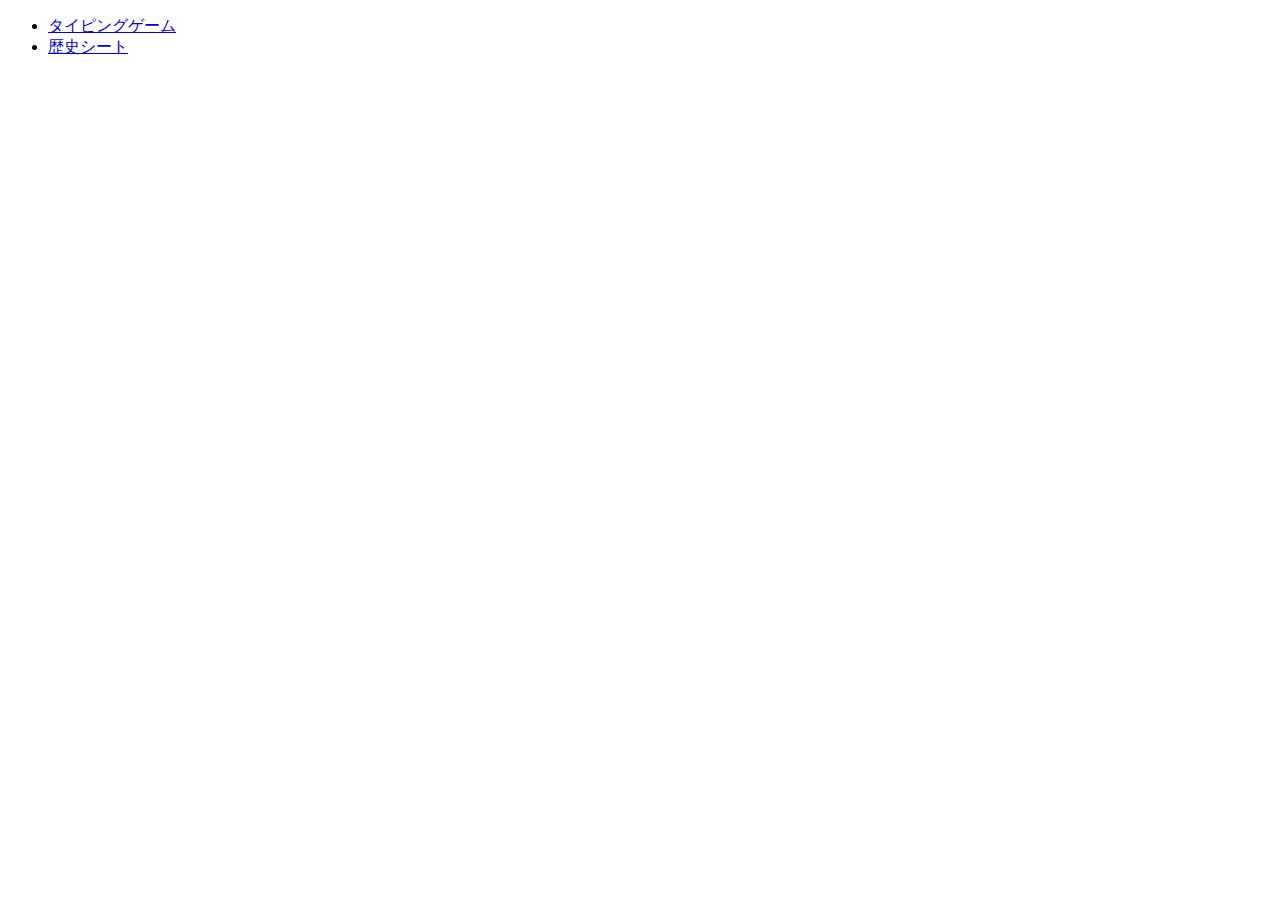
==== docs/index.html @ 08c952fa "first" ====
<!DOCTYPE html>
<html lang="ja">
<head>
    <meta charset="UTF-8">
    <meta name="viewport" content="width=device-width, initial-scale=1.0">
    <title>ハイスト関連のシンプルなフロントエンドのみのテスト</title>
    <link rel="stylesheet" href="style.css">
</head>
<body>
    <ul>
        <li><a href="typing">タイピングゲーム</a></li>
        <li><a href="history_sheet">歴史シート</a></li>
    </ul>
    <script src="main.js"></script>
</body>
</html>
---- docs/style.css ----

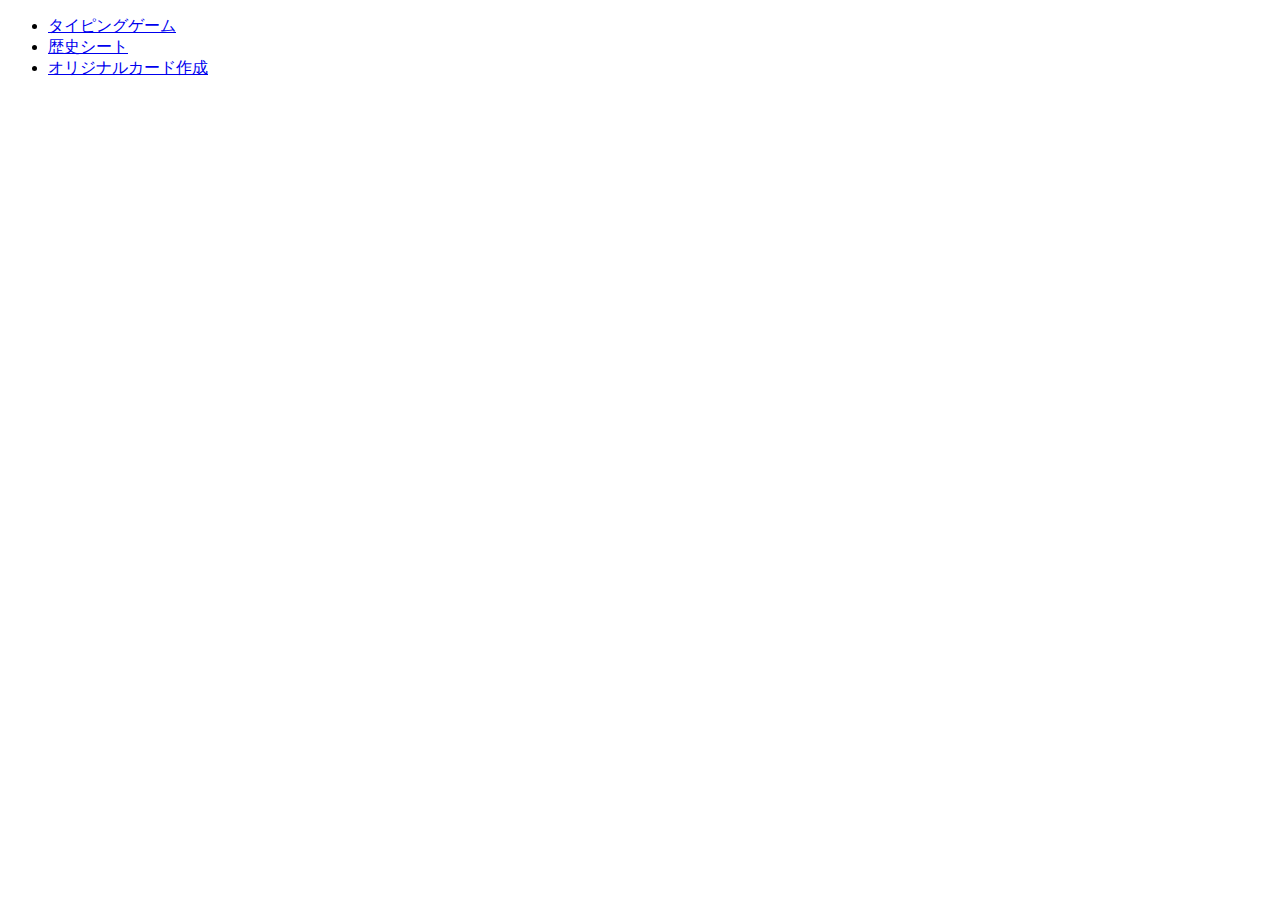
==== commit 3b16ee16: "ダウンロード機能とマーク変更機能を追加" ====
--- a/docs/index.html
+++ b/docs/index.html
@@ -10,6 +10,7 @@
     <ul>
         <li><a href="typing">タイピングゲーム</a></li>
         <li><a href="history_sheet">歴史シート</a></li>
+        <li><a href="oroginal_card">オリジナルカード作成</a></li>
     </ul>
     <script src="main.js"></script>
 </body>
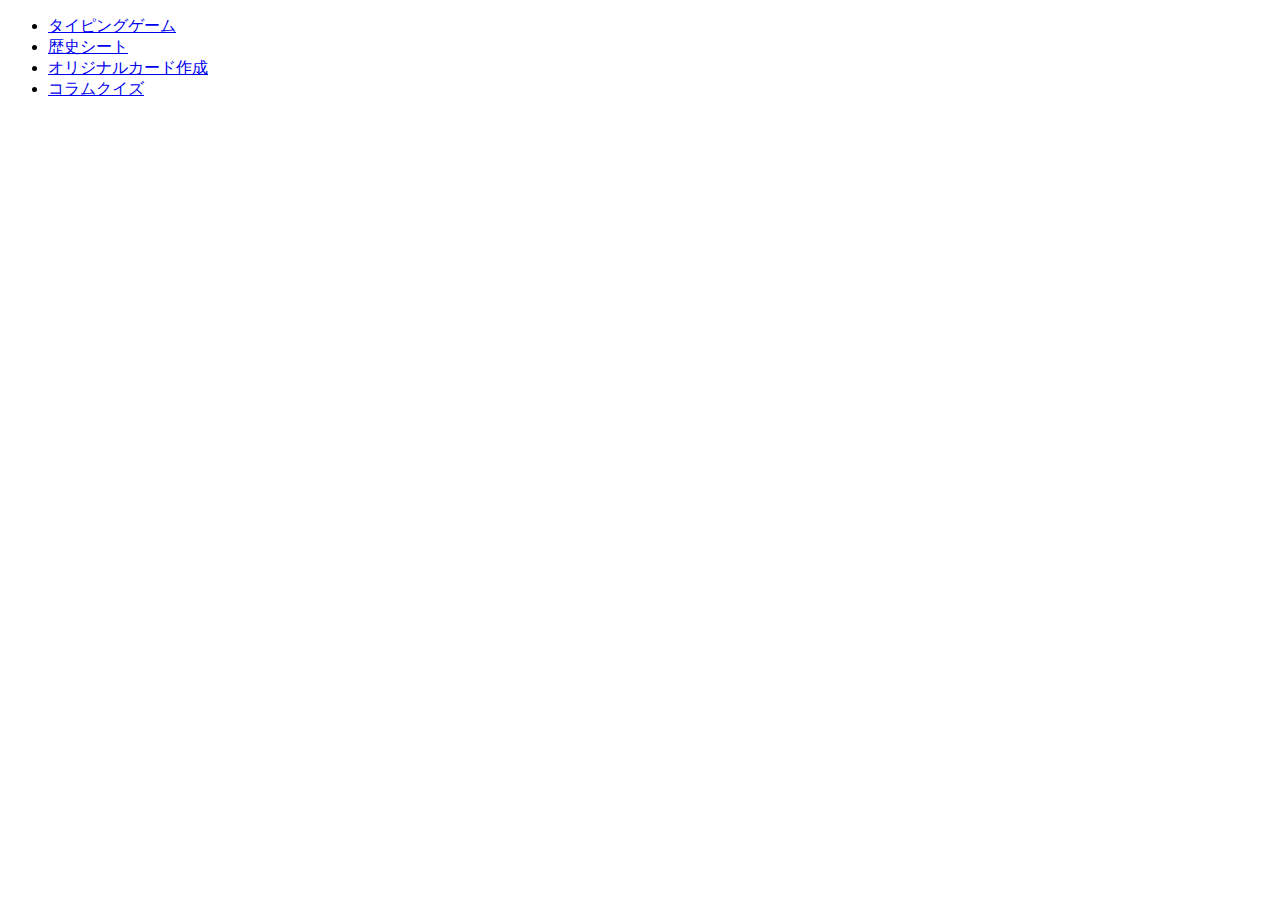
==== commit f24d9261: "コラムクイズデモ" ====
--- a/docs/index.html
+++ b/docs/index.html
@@ -10,7 +10,8 @@
     <ul>
         <li><a href="typing">タイピングゲーム</a></li>
         <li><a href="history_sheet">歴史シート</a></li>
-        <li><a href="oroginal_card">オリジナルカード作成</a></li>
+        <li><a href="original_card">オリジナルカード作成</a></li>
+        <li><a href="column_quiz">コラムクイズ</a></li>
     </ul>
     <script src="main.js"></script>
 </body>
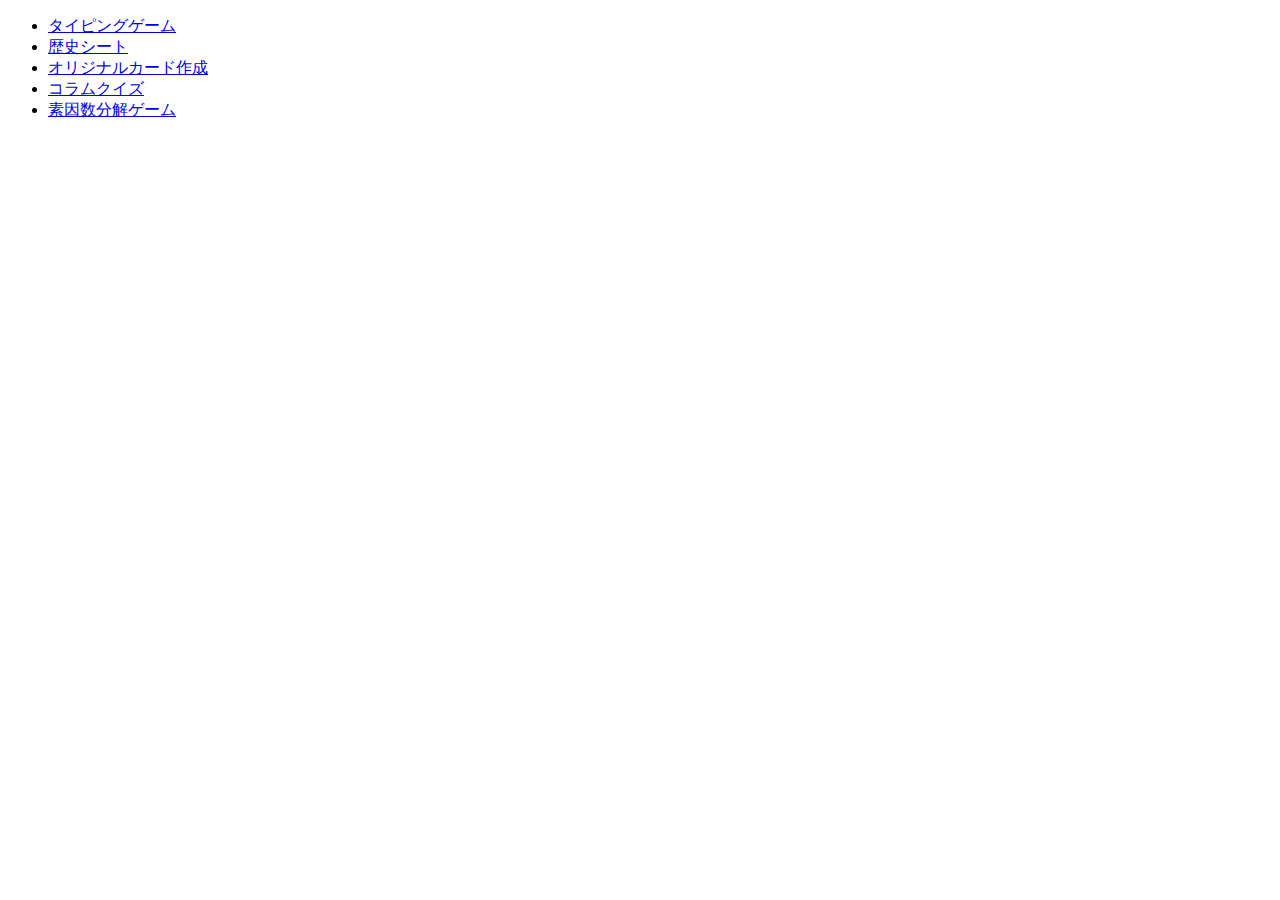
==== commit 1a65cd7d: "prime_gameを実装" ====
--- a/docs/index.html
+++ b/docs/index.html
@@ -12,6 +12,7 @@
         <li><a href="history_sheet">歴史シート</a></li>
         <li><a href="original_card">オリジナルカード作成</a></li>
         <li><a href="column_quiz">コラムクイズ</a></li>
+        <li><a href="prime_game">素因数分解ゲーム</a></li>
     </ul>
     <script src="main.js"></script>
 </body>
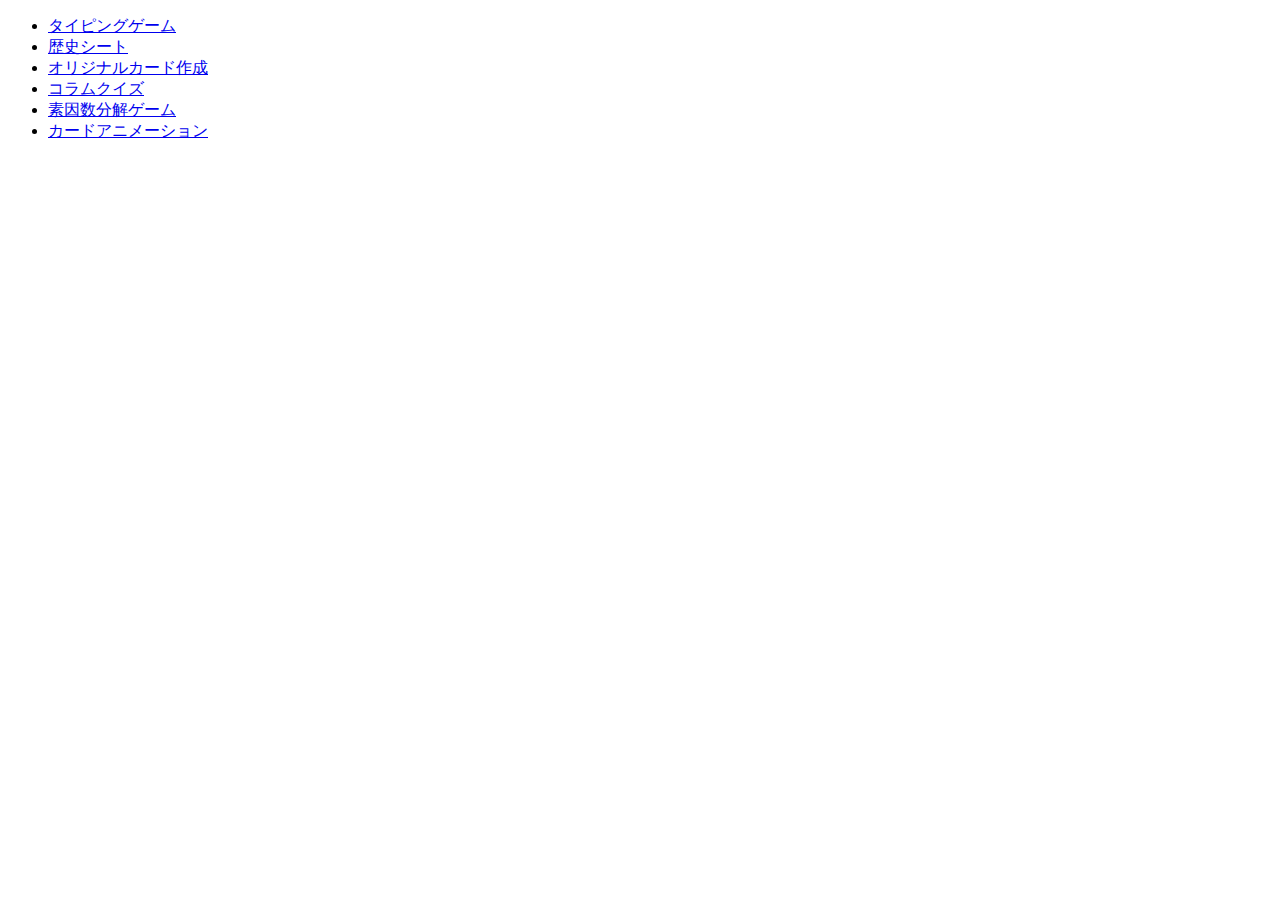
==== commit b8e27ebc: "カードのアニメーションとして、ドラッグに合わせての3D回転を実装" ====
--- a/docs/index.html
+++ b/docs/index.html
@@ -13,6 +13,7 @@
         <li><a href="original_card">オリジナルカード作成</a></li>
         <li><a href="column_quiz">コラムクイズ</a></li>
         <li><a href="prime_game">素因数分解ゲーム</a></li>
+        <li><a href="card_animation">カードアニメーション</a></li>
     </ul>
     <script src="main.js"></script>
 </body>
